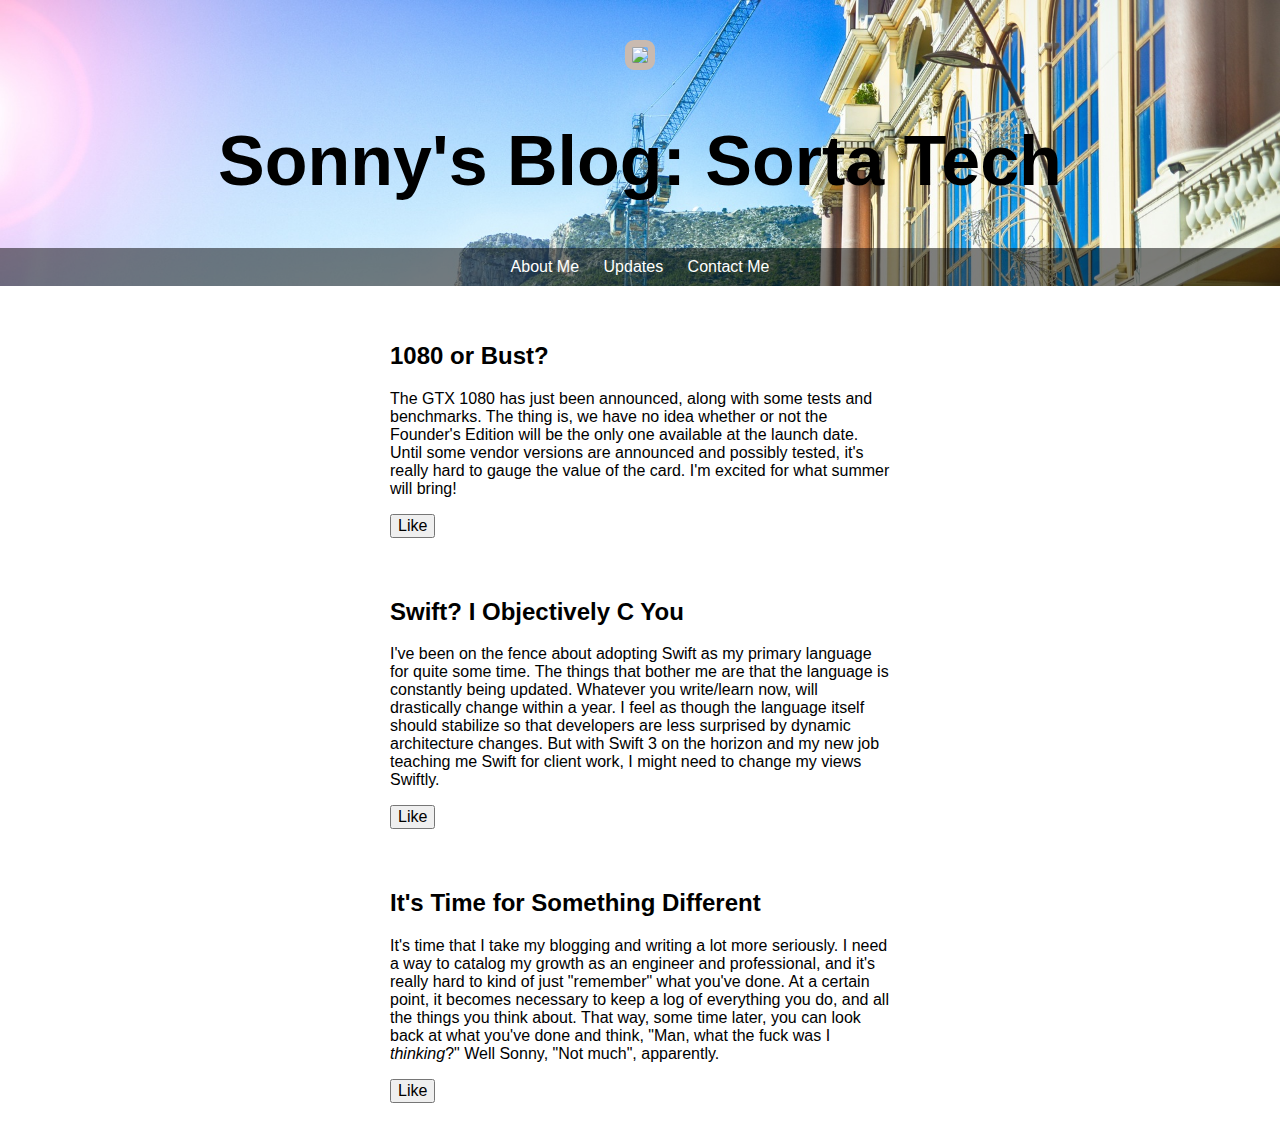
==== index.html @ a84f2793 "Update index.html" ====
<!DOCTYPE html>
<head>
  <link href="/normalize.css" rel="stylesheet">
  <style>
    header {
      text-align: center;
      background: url('/images/cars_road_houses.jpg');
      opacity: 1.0;
      background-size: cover;
      color: black;
    }
    a {
      color: white;
      text-decoration: none;
    }
    a:hover {
      color: #c9bab0;
    }
    h1 {
      font-size: 70px;
    }
    img {
      margin: 40px 0px 0px 0px;
      border: 7px solid #c9bab0;
      border-radius: 30%;
      width: 200px;
    }
    ul {
      padding: 10px;
      background: rgba(0,0,0,0.5);
    }
    li {
      display: inline;
      padding: 0px 10px 0px 10px;
    }
    article {
      max-width: 500px;
      padding: 20px;
      margin: 0 auto;
    }
    @media (max-width: 500px) {
      h1 {
        font-size: 36px;
        padding: 5px;
      }
      li {
        padding: 5px;
        display: block;
      }
    }
  </style>
</head>
<body>
  <header>
    <img src="/images/sonny_profile.jpg">
    <h1>Sonny's Blog: Sorta Tech</h1>
    <ul>
      <li><a href="#">About Me</a></li>
      <li><a href="#">Updates</a></li>
      <li><a href="#">Contact Me</a></li>
    </ul>
  </header>
  <article>
    <h2>1080 or Bust?</h2>
    <p>The GTX 1080 has just been announced, along with some tests and benchmarks. The thing is, we have no idea whether or not the Founder's Edition will be the only one available at the launch date. Until some vendor versions are announced and possibly tested, it's really hard to gauge the value of the card. I'm excited for what summer will bring!</p>
    <button>Like</button>
  </article>
  <article>
    <h2>Swift? I Objectively C You</h2>
    <p>I've been on the fence about adopting Swift as my primary language for quite some time. The things that bother me are that the language is constantly being updated. Whatever you write/learn now, will drastically change within a year. I feel as though the language itself should stabilize so that developers are less surprised by dynamic architecture changes. But with Swift 3 on the horizon and my new job teaching me Swift for client work, I might need to change my views Swiftly.</p>
    <button>Like</button>
  </article>
  <article>
    <h2>It's Time for Something Different</h2>
    <p>It's time that I take my blogging and writing a lot more seriously. I need a way to catalog my growth as an engineer and professional, and it's really hard to kind of just "remember" what you've done. At a certain point, it becomes necessary to keep a log of everything you do, and all the things you think about. That way, some time later, you can look back at what you've done and think, "Man, what the fuck was I <em>thinking</em>?" Well Sonny, "Not much", apparently.</p>
    <button>Like</button>
  </article>
  <script>
    $("button").on("click", function() {
      alert("Clicked!");
    });
  </script>
</body>
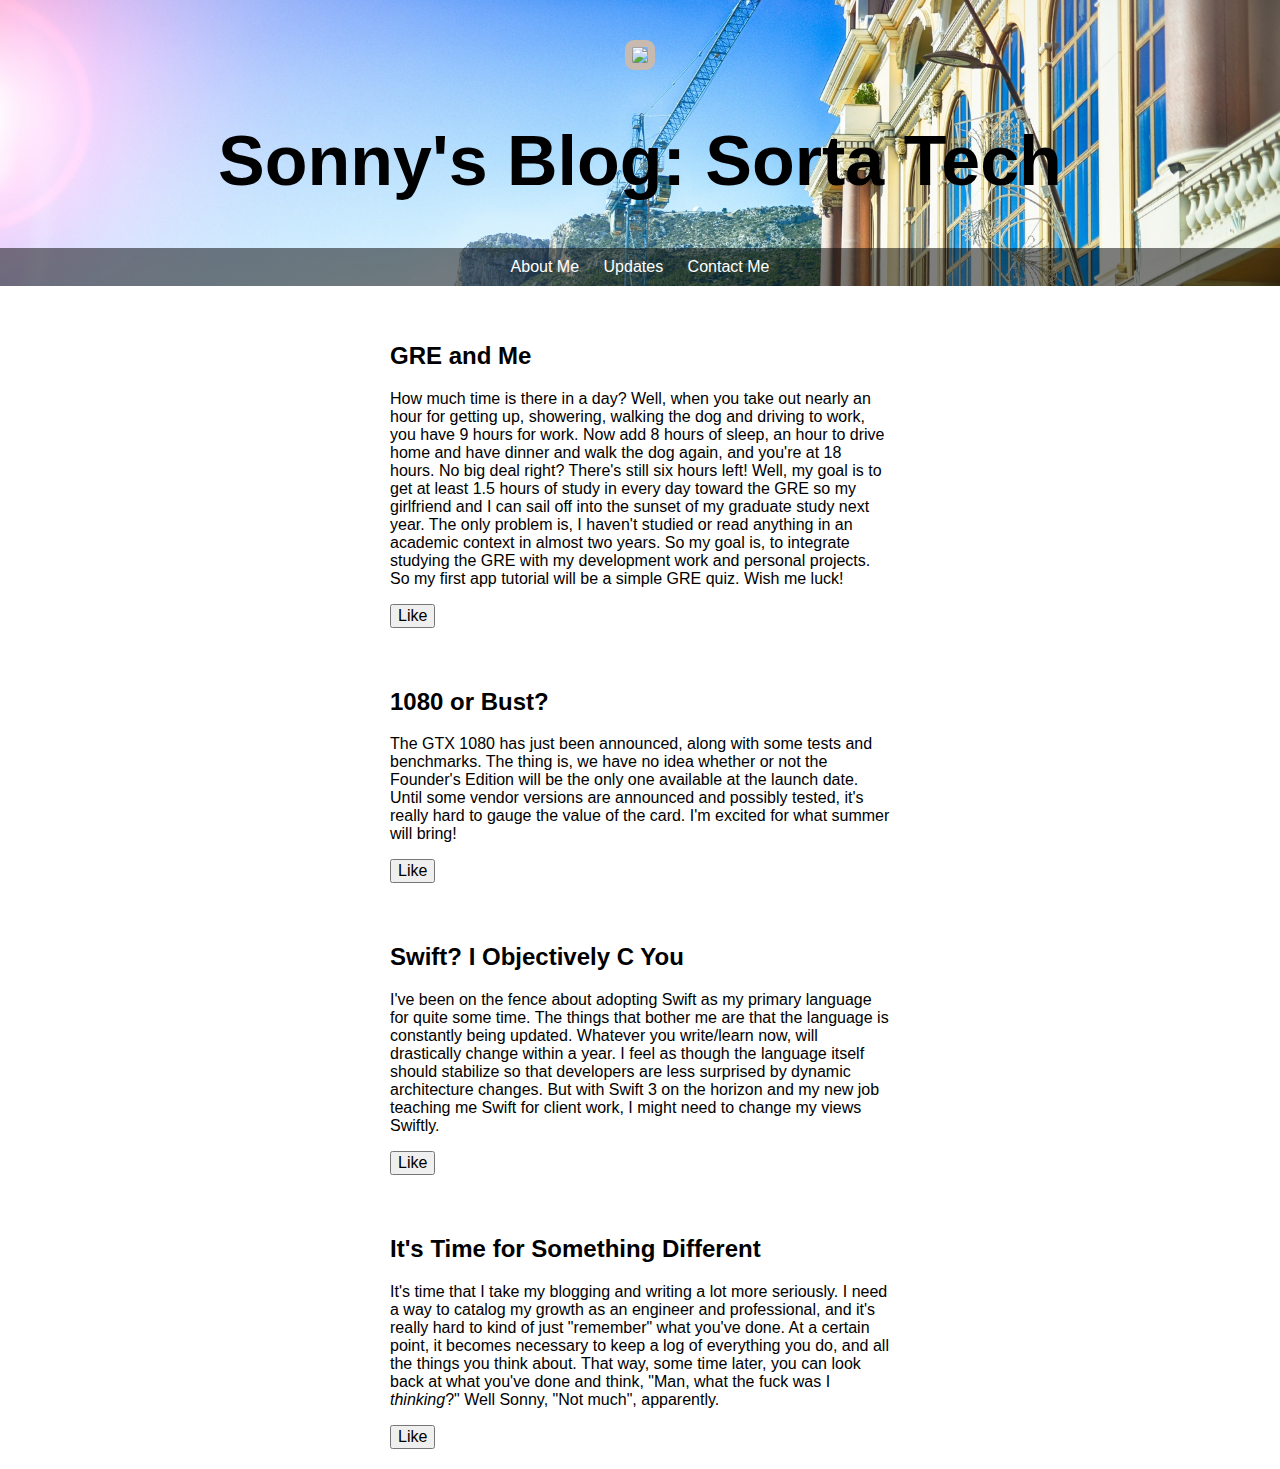
==== commit 4c1422a0: "Added my next article" ====
--- a/index.html
+++ b/index.html
@@ -61,6 +61,11 @@
     </ul>
   </header>
   <article>
+    <h2>GRE and Me</h2>
+    <p>How much time is there in a day? Well, when you take out nearly an hour for getting up, showering, walking the dog and driving to work, you have 9 hours for work. Now add 8 hours of sleep, an hour to drive home and have dinner and walk the dog again, and you're at 18 hours. No big deal right? There's still six hours left! Well, my goal is to get at least 1.5 hours of study in every day toward the GRE so my girlfriend and I can sail off into the sunset of my graduate study next year. The only problem is, I haven't studied or read anything in an academic context in almost two years. So my goal is, to integrate studying the GRE with my development work and personal projects. So my first app tutorial will be a simple GRE quiz. Wish me luck!</p>
+    <button>Like</button>
+  </article>
+  <article>
     <h2>1080 or Bust?</h2>
     <p>The GTX 1080 has just been announced, along with some tests and benchmarks. The thing is, we have no idea whether or not the Founder's Edition will be the only one available at the launch date. Until some vendor versions are announced and possibly tested, it's really hard to gauge the value of the card. I'm excited for what summer will bring!</p>
     <button>Like</button>
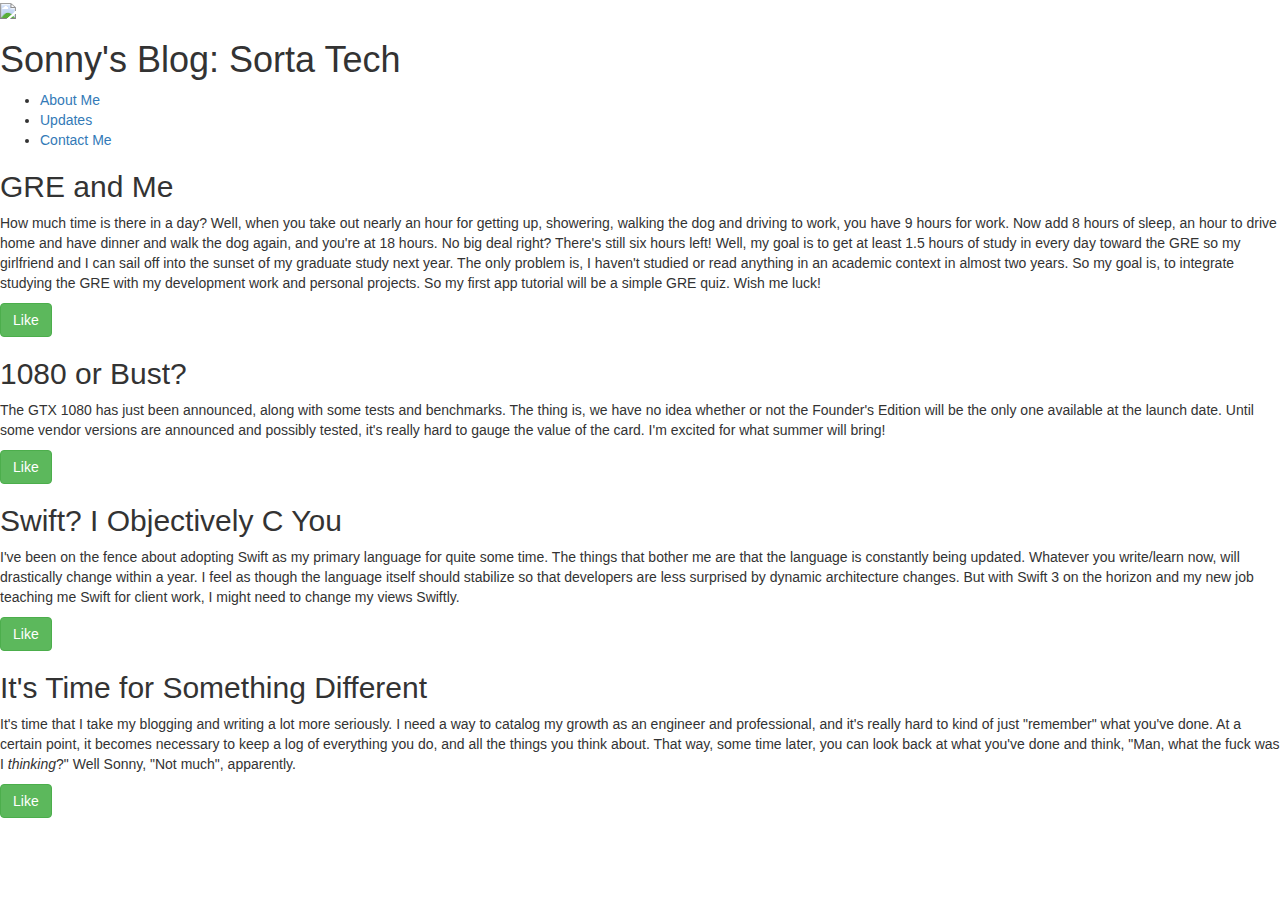
==== commit ff7fde7b: "Adding Bootstrap" ====
--- a/index.html
+++ b/index.html
@@ -1,61 +1,15 @@
 <!DOCTYPE html>
 <head>
   <link href="/normalize.css" rel="stylesheet">
-  <style>
-    header {
-      text-align: center;
-      background: url('/images/cars_road_houses.jpg');
-      opacity: 1.0;
-      background-size: cover;
-      color: black;
-    }
-    a {
-      color: white;
-      text-decoration: none;
-    }
-    a:hover {
-      color: #c9bab0;
-    }
-    h1 {
-      font-size: 70px;
-    }
-    img {
-      margin: 40px 0px 0px 0px;
-      border: 7px solid #c9bab0;
-      border-radius: 30%;
-      width: 200px;
-    }
-    ul {
-      padding: 10px;
-      background: rgba(0,0,0,0.5);
-    }
-    li {
-      display: inline;
-      padding: 0px 10px 0px 10px;
-    }
-    article {
-      max-width: 500px;
-      padding: 20px;
-      margin: 0 auto;
-    }
-    @media (max-width: 500px) {
-      h1 {
-        font-size: 36px;
-        padding: 5px;
-      }
-      li {
-        padding: 5px;
-        display: block;
-      }
-    }
-  </style>
+  <link rel="stylesheet" type="text/css" href="bootstrap.css">
+
 </head>
 <body>
   <header>
-    <img src="/images/sonny_profile.jpg">
+    <img src="/images/sonny_hopper.jpg">
     <h1>Sonny's Blog: Sorta Tech</h1>
     <ul>
-      <li><a href="#">About Me</a></li>
+      <li><a href="about.html">About Me</a></li>
       <li><a href="#">Updates</a></li>
       <li><a href="#">Contact Me</a></li>
     </ul>
@@ -63,22 +17,22 @@
   <article>
     <h2>GRE and Me</h2>
     <p>How much time is there in a day? Well, when you take out nearly an hour for getting up, showering, walking the dog and driving to work, you have 9 hours for work. Now add 8 hours of sleep, an hour to drive home and have dinner and walk the dog again, and you're at 18 hours. No big deal right? There's still six hours left! Well, my goal is to get at least 1.5 hours of study in every day toward the GRE so my girlfriend and I can sail off into the sunset of my graduate study next year. The only problem is, I haven't studied or read anything in an academic context in almost two years. So my goal is, to integrate studying the GRE with my development work and personal projects. So my first app tutorial will be a simple GRE quiz. Wish me luck!</p>
-    <button>Like</button>
+    <button type="button" class="btn btn-success">Like</button>
   </article>
   <article>
     <h2>1080 or Bust?</h2>
     <p>The GTX 1080 has just been announced, along with some tests and benchmarks. The thing is, we have no idea whether or not the Founder's Edition will be the only one available at the launch date. Until some vendor versions are announced and possibly tested, it's really hard to gauge the value of the card. I'm excited for what summer will bring!</p>
-    <button>Like</button>
+    <button type="button" class="btn btn-success">Like</button>
   </article>
   <article>
     <h2>Swift? I Objectively C You</h2>
     <p>I've been on the fence about adopting Swift as my primary language for quite some time. The things that bother me are that the language is constantly being updated. Whatever you write/learn now, will drastically change within a year. I feel as though the language itself should stabilize so that developers are less surprised by dynamic architecture changes. But with Swift 3 on the horizon and my new job teaching me Swift for client work, I might need to change my views Swiftly.</p>
-    <button>Like</button>
+    <button type="button" class="btn btn-success">Like</button>
   </article>
   <article>
     <h2>It's Time for Something Different</h2>
     <p>It's time that I take my blogging and writing a lot more seriously. I need a way to catalog my growth as an engineer and professional, and it's really hard to kind of just "remember" what you've done. At a certain point, it becomes necessary to keep a log of everything you do, and all the things you think about. That way, some time later, you can look back at what you've done and think, "Man, what the fuck was I <em>thinking</em>?" Well Sonny, "Not much", apparently.</p>
-    <button>Like</button>
+    <button type="button" class="btn btn-success">Like</button>
   </article>
   <script>
     $("button").on("click", function() {
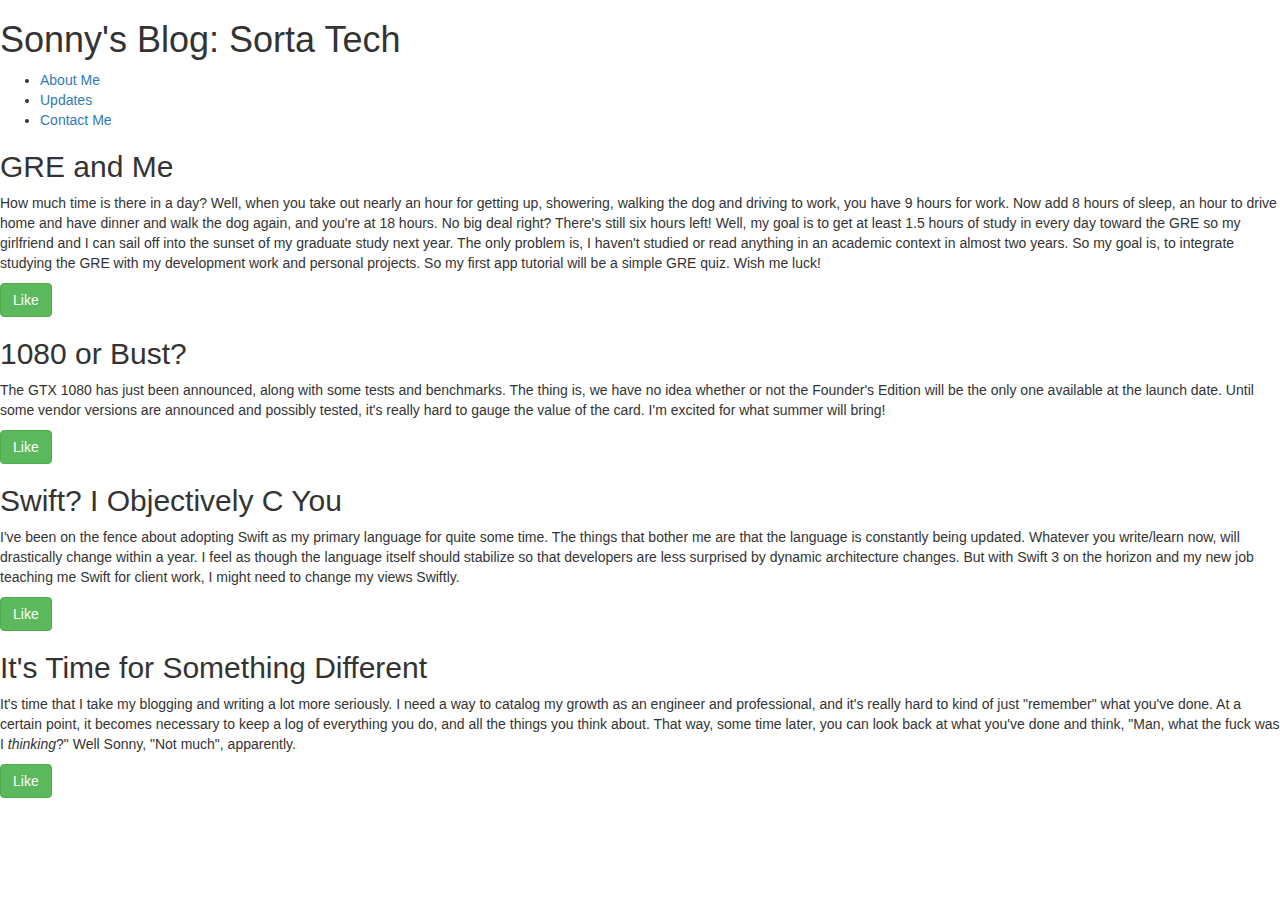
==== commit 3bec8b19: "Removing Portrait photo" ====
--- a/index.html
+++ b/index.html
@@ -6,7 +6,6 @@
 </head>
 <body>
   <header>
-    <img src="/images/sonny_hopper.jpg">
     <h1>Sonny's Blog: Sorta Tech</h1>
     <ul>
       <li><a href="about.html">About Me</a></li>
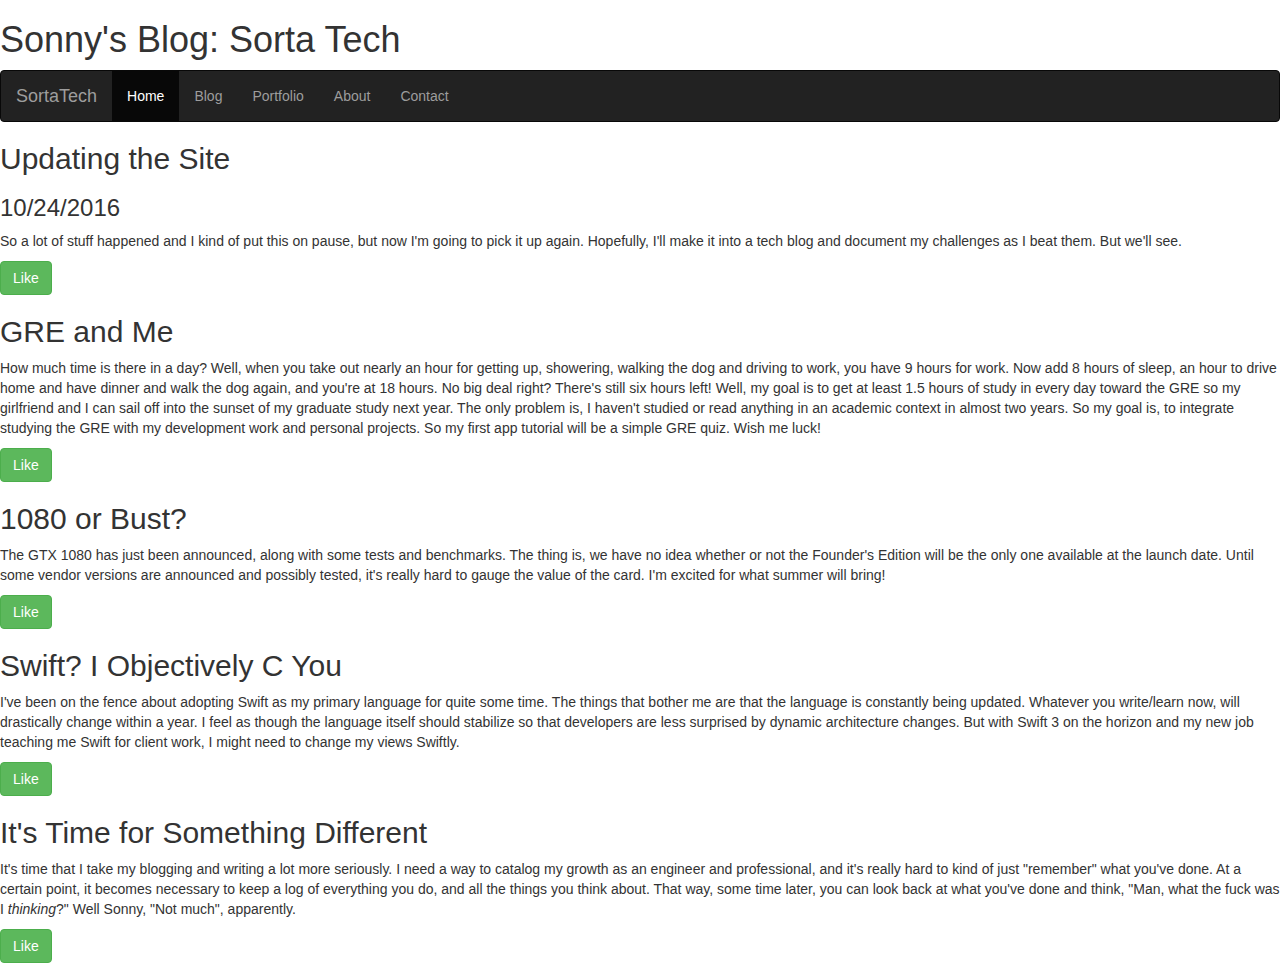
==== commit f0fada57: "Changes to site layout, implementing bootstrap" ====
--- a/index.html
+++ b/index.html
@@ -2,17 +2,32 @@
 <head>
   <link href="/normalize.css" rel="stylesheet">
   <link rel="stylesheet" type="text/css" href="bootstrap.css">
-
+  <title>SortaTech: Tech News and Developer Blog</title>
 </head>
 <body>
   <header>
     <h1>Sonny's Blog: Sorta Tech</h1>
-    <ul>
-      <li><a href="about.html">About Me</a></li>
-      <li><a href="#">Updates</a></li>
-      <li><a href="#">Contact Me</a></li>
-    </ul>
+    <nav class="navbar navbar-inverse">
+      <div class="container-fluid">
+        <div class="navbar-header">
+          <a class="navbar-brand" href="#">SortaTech</a>
+        </div>
+        <ul class="nav navbar-nav">
+          <li class="active"><a href="#">Home</a></li>
+          <li><a href="#">Blog</a></li>
+          <li><a href="portfolio/portfolio.html">Portfolio</a></li>
+          <li><a href="about.html">About</a></li>
+          <li><a href="contact/contact.html">Contact</a></li>
+        </ul>
+      </div>
+    </nav>
   </header>
+  <article>
+    <h2>Updating the Site</h2>
+    <h3>10/24/2016</h3>
+    <p>So a lot of stuff happened and I kind of put this on pause, but now I'm going to pick it up again. Hopefully, I'll make it into a tech blog and document my challenges as I beat them. But we'll see.</p>
+    <button type="button" class="btn btn-success">Like</button>
+  </article>
   <article>
     <h2>GRE and Me</h2>
     <p>How much time is there in a day? Well, when you take out nearly an hour for getting up, showering, walking the dog and driving to work, you have 9 hours for work. Now add 8 hours of sleep, an hour to drive home and have dinner and walk the dog again, and you're at 18 hours. No big deal right? There's still six hours left! Well, my goal is to get at least 1.5 hours of study in every day toward the GRE so my girlfriend and I can sail off into the sunset of my graduate study next year. The only problem is, I haven't studied or read anything in an academic context in almost two years. So my goal is, to integrate studying the GRE with my development work and personal projects. So my first app tutorial will be a simple GRE quiz. Wish me luck!</p>
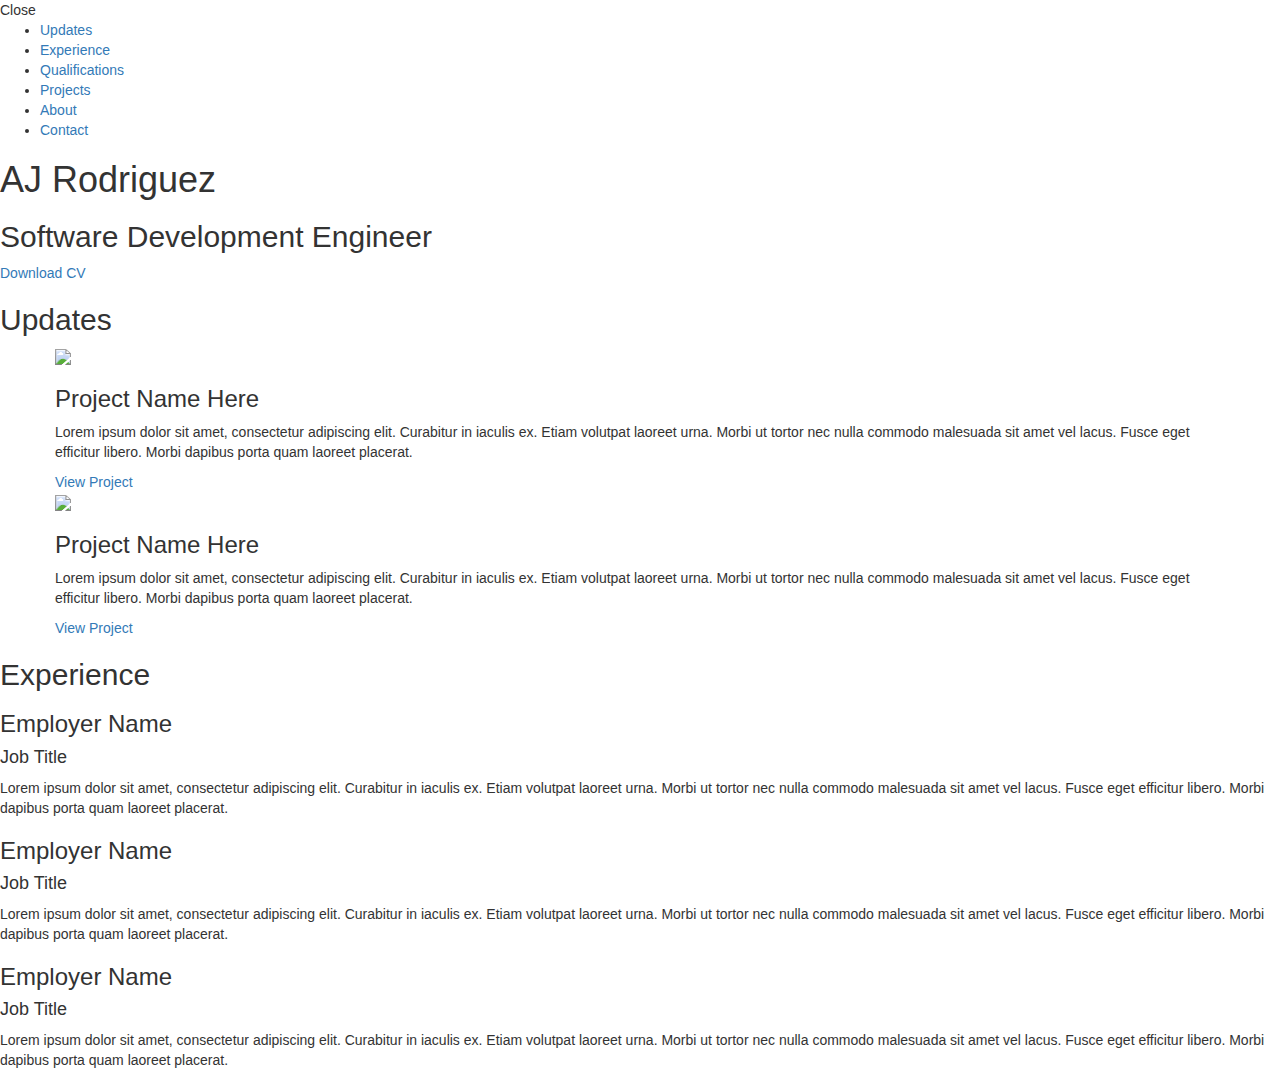
==== commit dfb39f67: "making initial changes to html files" ====
--- a/index.html
+++ b/index.html
@@ -1,56 +1,118 @@
 <!DOCTYPE html>
+<html class="no-js" lang="en">
 <head>
+  <meta charset="utf-8">
+  <meta name="viewport" content="width=device-width, initial-scale=1">
+  <title>AJ Rodriguez: Tech Blog and Portfolio</title>
   <link href="/normalize.css" rel="stylesheet">
   <link rel="stylesheet" type="text/css" href="bootstrap.css">
-  <title>SortaTech: Tech News and Developer Blog</title>
+  <link href="https://fonts.googleapis.com/css?family=Lato:300,400,700,900" rel="stylesheet">
+  <link rel="stylesheet" href="libs/font-awesome/css/font-awesome.min.css">
 </head>
 <body>
+  <div id="mobile-menu-open" class="shadow-large">
+    <i class="fa fa-bars" aria-hidden="true"></i>
+  </div>
   <header>
-    <h1>Sonny's Blog: Sorta Tech</h1>
-    <nav class="navbar navbar-inverse">
-      <div class="container-fluid">
-        <div class="navbar-header">
-          <a class="navbar-brand" href="#">SortaTech</a>
+        <div id="mobile-menu-close">
+            <span>Close</span> <i class="fa fa-times" aria-hidden="true"></i>
         </div>
-        <ul class="nav navbar-nav">
-          <li class="active"><a href="#">Home</a></li>
-          <li><a href="#">Blog</a></li>
-          <li><a href="portfolio/portfolio.html">Portfolio</a></li>
-          <li><a href="about.html">About</a></li>
-          <li><a href="contact/contact.html">Contact</a></li>
+        <ul id="menu" class="shadow">
+            <li>
+                <a href="#about">Updates</a>
+            </li>
+            <li>
+                <a href="#experience">Experience</a>
+            </li>
+            <li>
+                <a href="#education">Qualifications</a>
+            </li>
+            <li>
+                <a href="#projects">Projects</a>
+            </li>
+            <li>
+                <a href="#skills">About</a>
+            </li>
+            <li>
+                <a href="#contact">Contact</a>
+            </li>
         </ul>
+    </header>
+
+    <div id="lead">
+      <div id="lead-content">
+        <h1>AJ Rodriguez</h1>
+        <h2>Software Development Engineer</h2>
+        <a href="#" class="btn-rounded-white">Download CV</a>
       </div>
-    </nav>
-  </header>
-  <article>
-    <h2>Updating the Site</h2>
-    <h3>10/24/2016</h3>
-    <p>So a lot of stuff happened and I kind of put this on pause, but now I'm going to pick it up again. Hopefully, I'll make it into a tech blog and document my challenges as I beat them. But we'll see.</p>
-    <button type="button" class="btn btn-success">Like</button>
-  </article>
-  <article>
-    <h2>GRE and Me</h2>
-    <p>How much time is there in a day? Well, when you take out nearly an hour for getting up, showering, walking the dog and driving to work, you have 9 hours for work. Now add 8 hours of sleep, an hour to drive home and have dinner and walk the dog again, and you're at 18 hours. No big deal right? There's still six hours left! Well, my goal is to get at least 1.5 hours of study in every day toward the GRE so my girlfriend and I can sail off into the sunset of my graduate study next year. The only problem is, I haven't studied or read anything in an academic context in almost two years. So my goal is, to integrate studying the GRE with my development work and personal projects. So my first app tutorial will be a simple GRE quiz. Wish me luck!</p>
-    <button type="button" class="btn btn-success">Like</button>
-  </article>
-  <article>
-    <h2>1080 or Bust?</h2>
-    <p>The GTX 1080 has just been announced, along with some tests and benchmarks. The thing is, we have no idea whether or not the Founder's Edition will be the only one available at the launch date. Until some vendor versions are announced and possibly tested, it's really hard to gauge the value of the card. I'm excited for what summer will bring!</p>
-    <button type="button" class="btn btn-success">Like</button>
-  </article>
-  <article>
-    <h2>Swift? I Objectively C You</h2>
-    <p>I've been on the fence about adopting Swift as my primary language for quite some time. The things that bother me are that the language is constantly being updated. Whatever you write/learn now, will drastically change within a year. I feel as though the language itself should stabilize so that developers are less surprised by dynamic architecture changes. But with Swift 3 on the horizon and my new job teaching me Swift for client work, I might need to change my views Swiftly.</p>
-    <button type="button" class="btn btn-success">Like</button>
-  </article>
-  <article>
-    <h2>It's Time for Something Different</h2>
-    <p>It's time that I take my blogging and writing a lot more seriously. I need a way to catalog my growth as an engineer and professional, and it's really hard to kind of just "remember" what you've done. At a certain point, it becomes necessary to keep a log of everything you do, and all the things you think about. That way, some time later, you can look back at what you've done and think, "Man, what the fuck was I <em>thinking</em>?" Well Sonny, "Not much", apparently.</p>
-    <button type="button" class="btn btn-success">Like</button>
-  </article>
-  <script>
-    $("button").on("click", function() {
-      alert("Clicked!");
-    });
-  </script>
+
+      <div id="lead-overlay"></div>
+      <div id="lead-down">
+        <span>
+          <i class="fa fa-chevron-down" aria-hidden="true"></i>
+        </span>
+      </div>
+    </div>
+
+    <div id="about">
+      <h2 class="heading">Updates</h2>
+        <div class="container">
+            <div class="row">
+                <div class="project shadow-large">
+                    <div class="project-image">
+                        <img src="images/project.jpg" />
+                    </div>
+                    <div class="project-info">
+                        <h3>Project Name Here</h3>
+                        <p>
+                            Lorem ipsum dolor sit amet, consectetur adipiscing elit. Curabitur in iaculis ex. Etiam volutpat laoreet urna. Morbi ut tortor nec nulla commodo malesuada sit amet vel lacus. Fusce eget efficitur libero. Morbi dapibus porta quam laoreet placerat.
+                        </p>
+                        <a href="#">View Project</a>
+                    </div>
+                </div>
+
+                <div class="project shadow-large">
+                    <div class="project-image">
+                        <img src="images/project.jpg" />
+                    </div>
+                    <div class="project-info">
+                        <h3>Project Name Here</h3>
+                        <p>
+                            Lorem ipsum dolor sit amet, consectetur adipiscing elit. Curabitur in iaculis ex. Etiam volutpat laoreet urna. Morbi ut tortor nec nulla commodo malesuada sit amet vel lacus. Fusce eget efficitur libero. Morbi dapibus porta quam laoreet placerat.
+                        </p>
+                        <a href="#">View Project</a>
+                    </div>
+                </div>
+            </div>
+        </div>
+    </div>
+
+    <div id="experience" class="background-alt">
+      <h2 class="heading">Experience</h2>
+        <div id="experience-timeline">
+            <div data-date="September 2015 – September 2016">
+                <h3>Employer Name</h3>
+                <h4>Job Title</h4>
+                <p>
+                    Lorem ipsum dolor sit amet, consectetur adipiscing elit. Curabitur in iaculis ex. Etiam volutpat laoreet urna. Morbi ut tortor nec nulla commodo malesuada sit amet vel lacus. Fusce eget efficitur libero. Morbi dapibus porta quam laoreet placerat.
+                </p>
+            </div>
+
+            <div data-date="September 2015 – September 2016">
+                <h3>Employer Name</h3>
+                <h4>Job Title</h4>
+                <p>
+                    Lorem ipsum dolor sit amet, consectetur adipiscing elit. Curabitur in iaculis ex. Etiam volutpat laoreet urna. Morbi ut tortor nec nulla commodo malesuada sit amet vel lacus. Fusce eget efficitur libero. Morbi dapibus porta quam laoreet placerat.
+                </p>
+            </div>
+
+            <div data-date="September 2015 – September 2016">
+                <h3>Employer Name</h3>
+                <h4>Job Title</h4>
+                <p>
+                    Lorem ipsum dolor sit amet, consectetur adipiscing elit. Curabitur in iaculis ex. Etiam volutpat laoreet urna. Morbi ut tortor nec nulla commodo malesuada sit amet vel lacus. Fusce eget efficitur libero. Morbi dapibus porta quam laoreet placerat.
+                </p>
+            </div>
+        </div>
+    </div>
 </body>
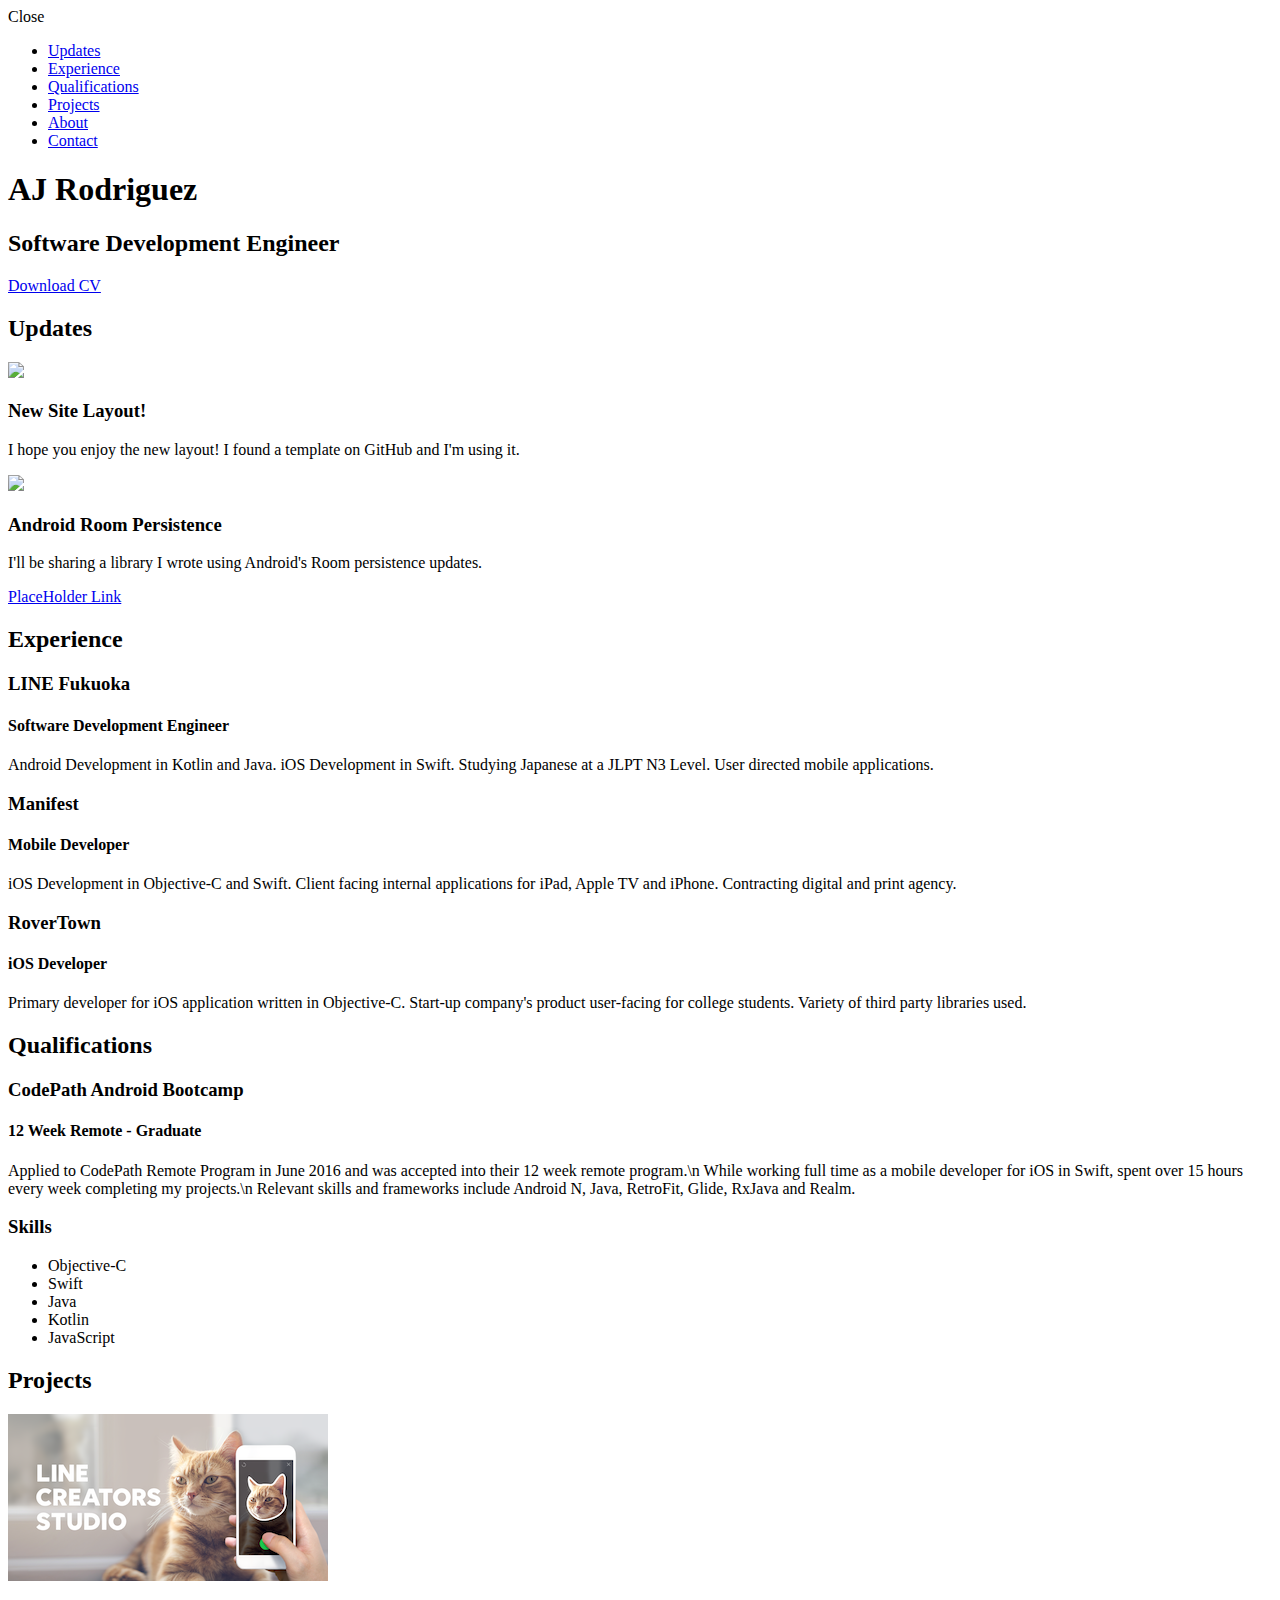
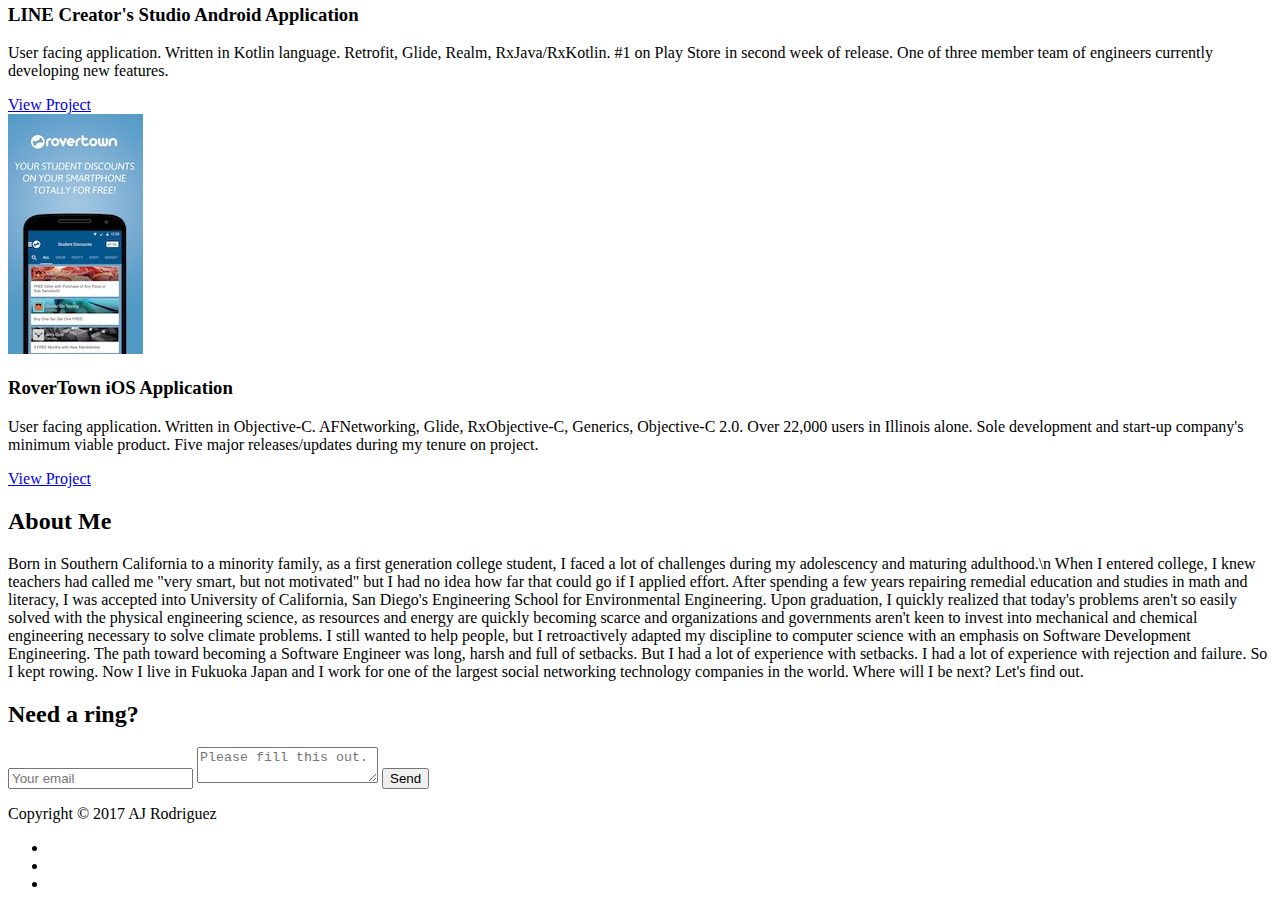
==== commit 01c61d4a: "cleaning up UI of projects section" ====
--- a/index.html
+++ b/index.html
@@ -4,8 +4,9 @@
   <meta charset="utf-8">
   <meta name="viewport" content="width=device-width, initial-scale=1">
   <title>AJ Rodriguez: Tech Blog and Portfolio</title>
-  <link href="/normalize.css" rel="stylesheet">
-  <link rel="stylesheet" type="text/css" href="bootstrap.css">
+  <link href="css/normalize.css" rel="stylesheet">
+  <link href="css/styles.css" rel="stylesheet">
+  <link rel="stylesheet" href="css/bootstrap.css">
   <link href="https://fonts.googleapis.com/css?family=Lato:300,400,700,900" rel="stylesheet">
   <link rel="stylesheet" href="libs/font-awesome/css/font-awesome.min.css">
 </head>
@@ -25,7 +26,7 @@
                 <a href="#experience">Experience</a>
             </li>
             <li>
-                <a href="#education">Qualifications</a>
+                <a href="#qualifications">Qualifications</a>
             </li>
             <li>
                 <a href="#projects">Projects</a>
@@ -63,11 +64,10 @@
                         <img src="images/project.jpg" />
                     </div>
                     <div class="project-info">
-                        <h3>Project Name Here</h3>
+                        <h3>New Site Layout!</h3>
                         <p>
-                            Lorem ipsum dolor sit amet, consectetur adipiscing elit. Curabitur in iaculis ex. Etiam volutpat laoreet urna. Morbi ut tortor nec nulla commodo malesuada sit amet vel lacus. Fusce eget efficitur libero. Morbi dapibus porta quam laoreet placerat.
+                          I hope you enjoy the new layout! I found a template on GitHub and I'm using it.
                         </p>
-                        <a href="#">View Project</a>
                     </div>
                 </div>
 
@@ -76,11 +76,11 @@
                         <img src="images/project.jpg" />
                     </div>
                     <div class="project-info">
-                        <h3>Project Name Here</h3>
+                        <h3>Android Room Persistence</h3>
                         <p>
-                            Lorem ipsum dolor sit amet, consectetur adipiscing elit. Curabitur in iaculis ex. Etiam volutpat laoreet urna. Morbi ut tortor nec nulla commodo malesuada sit amet vel lacus. Fusce eget efficitur libero. Morbi dapibus porta quam laoreet placerat.
+                          I'll be sharing a library I wrote using Android's Room persistence updates.
                         </p>
-                        <a href="#">View Project</a>
+                        <a href="#">PlaceHolder Link</a>
                     </div>
                 </div>
             </div>
@@ -90,29 +90,156 @@
     <div id="experience" class="background-alt">
       <h2 class="heading">Experience</h2>
         <div id="experience-timeline">
-            <div data-date="September 2015 – September 2016">
-                <h3>Employer Name</h3>
-                <h4>Job Title</h4>
-                <p>
-                    Lorem ipsum dolor sit amet, consectetur adipiscing elit. Curabitur in iaculis ex. Etiam volutpat laoreet urna. Morbi ut tortor nec nulla commodo malesuada sit amet vel lacus. Fusce eget efficitur libero. Morbi dapibus porta quam laoreet placerat.
-                </p>
-            </div>
-
-            <div data-date="September 2015 – September 2016">
-                <h3>Employer Name</h3>
-                <h4>Job Title</h4>
-                <p>
-                    Lorem ipsum dolor sit amet, consectetur adipiscing elit. Curabitur in iaculis ex. Etiam volutpat laoreet urna. Morbi ut tortor nec nulla commodo malesuada sit amet vel lacus. Fusce eget efficitur libero. Morbi dapibus porta quam laoreet placerat.
-                </p>
-            </div>
-
-            <div data-date="September 2015 – September 2016">
-                <h3>Employer Name</h3>
-                <h4>Job Title</h4>
-                <p>
-                    Lorem ipsum dolor sit amet, consectetur adipiscing elit. Curabitur in iaculis ex. Etiam volutpat laoreet urna. Morbi ut tortor nec nulla commodo malesuada sit amet vel lacus. Fusce eget efficitur libero. Morbi dapibus porta quam laoreet placerat.
-                </p>
-            </div>
-        </div>
-    </div>
+            <div data-date="December 2016 - Now">
+                <h3>LINE Fukuoka</h3>
+                <h4>Software Development Engineer</h4>
+                <p>
+                    Android Development in Kotlin and Java. iOS Development in Swift. Studying Japanese at a JLPT N3 Level. User directed mobile applications.
+                </p>
+            </div>
+
+            <div data-date="May 2016 - December 2016">
+                <h3>Manifest</h3>
+                <h4>Mobile Developer</h4>
+                <p>
+                    iOS Development in Objective-C and Swift. Client facing internal applications for iPad, Apple TV and iPhone. Contracting digital and print agency.
+                </p>
+            </div>
+
+            <div data-date="October 2015 – May 2016">
+                <h3>RoverTown</h3>
+                <h4>iOS Developer</h4>
+                <p>
+                    Primary developer for iOS application written in Objective-C. Start-up company's product user-facing for college students. Variety of third party libraries used.
+                </p>
+            </div>
+        </div>
+    </div>
+
+    <div id="qualifications">
+      <div class="container">
+        <h2 class="heading">Qualifications</h2>
+        <div class="row">
+          <div class="col-md-6">
+            <div data-date="July 2016 – September 2016">
+                <h3 class="heading">CodePath Android Bootcamp</h3>
+                <h4>12 Week Remote - Graduate</h4>
+                <p>
+                  Applied to CodePath Remote Program in June 2016 and was accepted into their 12 week remote program.\n
+                  While working full time as a mobile developer for iOS in Swift, spent over 15 hours every week completing my projects.\n
+                  Relevant skills and frameworks include Android N, Java, RetroFit, Glide, RxJava and Realm.
+                </p>
+            </div>
+          </div>
+          <div class="col-md-4">
+            <h3 class="heading">Skills</h3>
+            <ul>
+              <li>Objective-C</li>
+              <li>Swift</li>
+              <li>Java</li>
+              <li>Kotlin</li>
+              <li>JavaScript</li>
+            </ul>
+          </div>
+        </div>
+      </div>
+    </div>
+    <div id="projects" class="background-alt">
+      <h2 class="heading">Projects</h2>
+      <div class="container">
+        <div class="row">
+          <div class="project shadow-large">
+            <div class="project-image">
+              <img src="images/creatorsstudio.png" alt="Image of Creator's Studio Android Application">
+            </div>
+            <div class="project-info">
+              <h3>LINE Creator's Studio Android Application</h3>
+              <p>
+                User facing application. Written in Kotlin language. Retrofit, Glide, Realm, RxJava/RxKotlin.
+                #1 on Play Store in second week of release.
+                One of three member team of engineers currently developing new features.
+              </p>
+              <a href="https://play.google.com/store/apps/details?id=com.linecorp.usersticker&hl=en">View Project</a>
+            </div>
+          </div>
+          <div class="project shadow-large">
+            <div class="project-image">
+              <img src="images/rovertown.jpg" alt="Image of RoverTown iOS Application">
+            </div>
+            <div class="project-info">
+              <h3>RoverTown iOS Application</h3>
+              <p>
+                User facing application. Written in Objective-C. AFNetworking, Glide, RxObjective-C, Generics, Objective-C 2.0.
+                Over 22,000 users in Illinois alone. Sole development and start-up company's minimum viable product.
+                Five major releases/updates during my tenure on project.
+              </p>
+              <a href="https://itunes.apple.com/us/app/rovertown-student-discounts-for-college/id499947896?mt=8">View Project</a>
+            </div>
+          </div>
+        </div>
+      </div>
+    </div>
+    <div id="about">
+        <div class="container">
+            <div class="row">
+                <div class="col-md-4">
+                    <h2 class="heading">About Me</h2>
+                </div>
+                <div class="col-md-8">
+                    <p>
+                      Born in Southern California to a minority family, as a first generation college student, I faced a lot of challenges during my adolescency and maturing adulthood.\n
+                      When I entered college, I knew teachers had called me "very smart, but not motivated" but I had no idea how far that could go if I applied effort.
+                      After spending a few years repairing remedial education and studies in math and literacy, I was accepted into University of California, San Diego's Engineering School for Environmental Engineering.
+                      Upon graduation, I quickly realized that today's problems aren't so easily solved with the physical engineering science, as resources and energy are quickly becoming scarce and organizations and governments aren't keen to invest into mechanical and chemical engineering necessary to solve climate problems.
+                      I still wanted to help people, but I retroactively adapted my discipline to computer science with an emphasis on Software Development Engineering.
+                      The path toward becoming a Software Engineer was long, harsh and full of setbacks. But I had a lot of experience with setbacks. I had a lot of experience with rejection and failure.
+                      So I kept rowing.
+                      Now I live in Fukuoka Japan and I work for one of the largest social networking technology companies in the world. Where will I be next? Let's find out.
+                    </p>
+                </div>
+            </div>
+        </div>
+    </div>
+    <div id="contact">
+      <h2>Need a ring?</h2>
+      <div id="contact-form">
+        <form method="POST" action="https://formspree.io/watashiwaaj@gmail.com">
+                <input type="hidden" name="_subject" value="Inquiry from GitHub Spaces" />
+                <input type="email" name="_replyto" placeholder="Your email" required>
+                <textarea name="message" placeholder="Please fill this out." required></textarea>
+                <button type="submit">Send</button>
+            </form>
+      </div>
+    </div>
+    <footer>
+        <div class="container">
+            <div class="row">
+                <div class="col-sm-5 copyright">
+                    <p>
+                        Copyright &copy; 2017 AJ Rodriguez
+                    </p>
+                </div>
+                <div class="col-sm-2 top">
+                    <span id="to-top">
+                        <i class="fa fa-chevron-up" aria-hidden="true"></i>
+                    </span>
+                </div>
+                <div class="col-sm-5 social">
+                    <ul>
+                        <li>
+                            <a href="https://github.com/sonnytron" target="_blank"><i class="fa fa-github" aria-hidden="true"></i></a>
+                        </li>
+                        <li>
+                            <a href="https://www.facebook.com/caitsith777" target="_blank"><i class="fa fa-facebook" aria-hidden="true"></i></a>
+                        </li>
+                        <li>
+                            <a href="https://www.linkedin.com/in/sonny-rodriguez-9a52377b/" target="_blank"><i class="fa fa-linkedin-square" aria-hidden="true"></i></a>
+                        </li>
+                    </ul>
+                </div>
+            </div>
+        </div>
+    </footer>
+    <script src="https://ajax.googleapis.com/ajax/libs/jquery/1.12.4/jquery.min.js"></script>
+    <script src="js/scripts.js"></script>
 </body>
